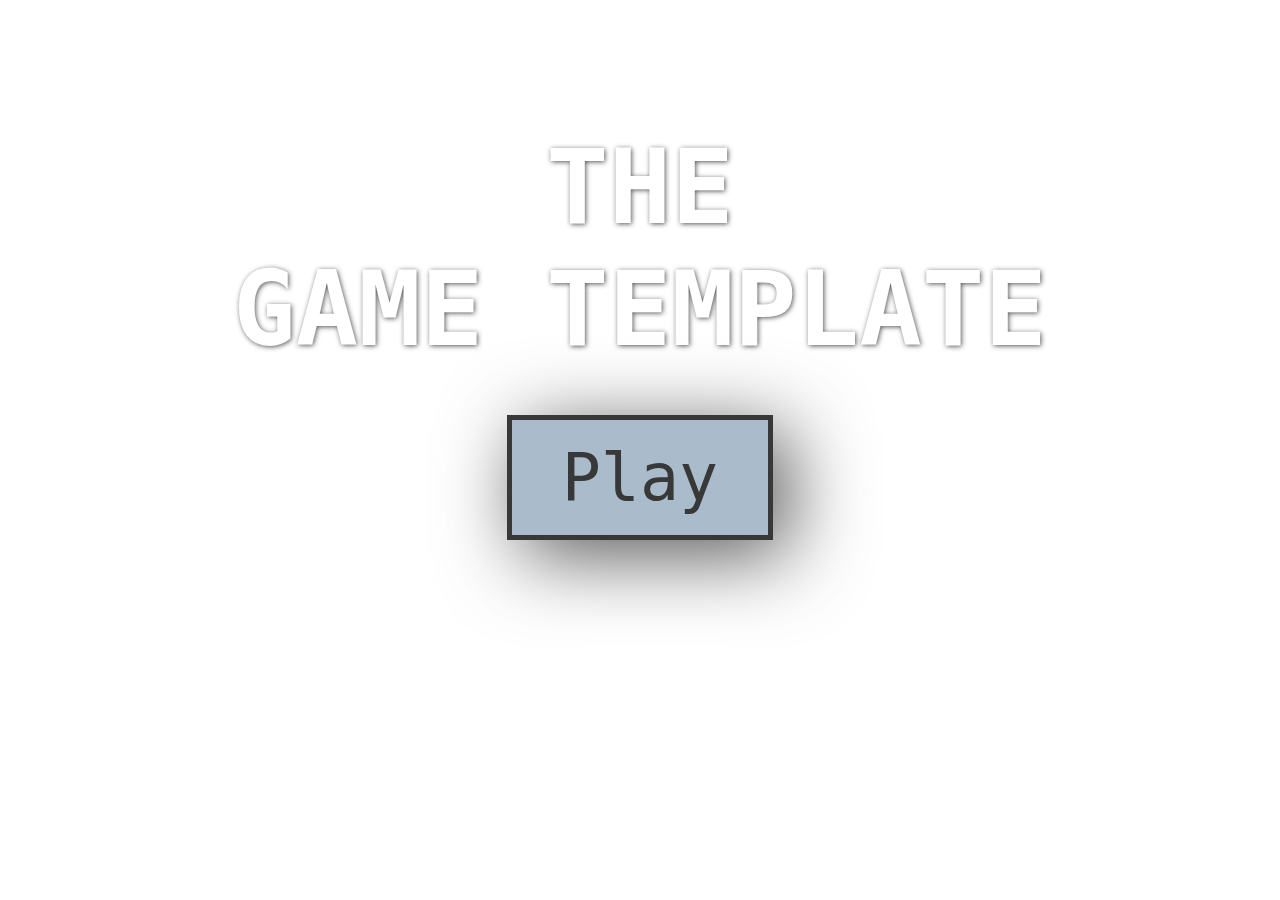
==== index.html @ 5e148ae2 "added my template" ====
<!DOCTYPE html>
<html>
<head>
<title>Le Template Du Game, Man</title>

<link rel="stylesheet" type="text/css" href="style.css">
<script src="jquery-1.11.3.js"></script>
<script src="gamedev.js"></script>
</head>

<body>

<div class="titleContent">

<h1 class="splashTitle">The<br>Game Template</h1>

<a id="start" class="button" href="explore.html">Play</a>

</div>

</body>
---- style.css ----
body {

	background-image: url("http://hdwallpaperia.com/wp-content/uploads/2013/11/Game-Backgrounds-Wallpaper.jpg");
    background-size: cover;
    background-position: center center;
	font-family: monospace;

}

/*Stuff below governs the start screen*/

.titleContent {
	margin: 10% auto;
    text-align: center;
}

.splashTitle {
	color: #fff;
    font-size: 8em;
    text-transform: uppercase;
    text-shadow: 1px 1px 5px rgba(27, 25, 25, 0.74);
}

.button {
	border: 5px solid #383838;
    color: #383838;
    padding: 20px 50px;
    font-size: 5em;
    text-decoration: none;
    background-color: #abc;
    box-shadow: 15px 15px 80px #555;
}
  a.button:hover {
    background-color: #383838;
    color: #abc;
  }



/*Stuff below governs the Explore screen*/

#exploreBody {
	background-image: url("img/exploreHome1.jpg");
	background-position: bottom center;

}
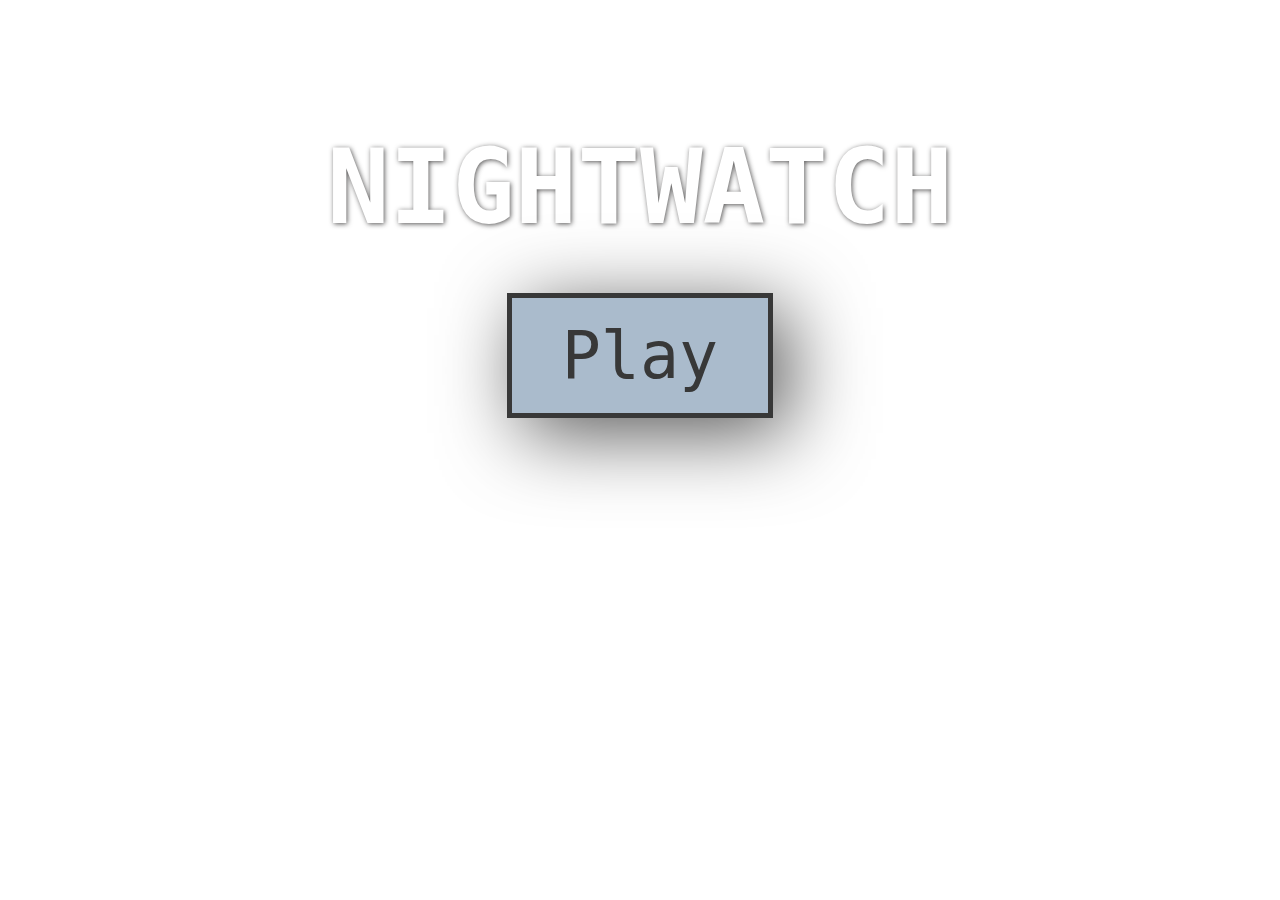
==== commit 1823d536: "Added animations" ====
--- a/index.html
+++ b/index.html
@@ -1,7 +1,7 @@
 <!DOCTYPE html>
 <html>
 <head>
-<title>Le Template Du Game, Man</title>
+<title>NightWatch</title>
 
 <link rel="stylesheet" type="text/css" href="style.css">
 <script src="jquery-1.11.3.js"></script>
@@ -12,7 +12,7 @@
 
 <div class="titleContent">
 
-<h1 class="splashTitle">The<br>Game Template</h1>
+<h1 class="splashTitle">NightWatch</h1>
 
 <a id="start" class="button" href="explore.html">Play</a>
 
--- a/style.css
+++ b/style.css
@@ -1,6 +1,6 @@
 body {
 
-	background-image: url("http://hdwallpaperia.com/wp-content/uploads/2013/11/Game-Backgrounds-Wallpaper.jpg");
+	background-image: url("http://www.edwardreese.com/blog1/wp-content/uploads/2014/03/Abandoned-Train-Station.jpg");
     background-size: cover;
     background-position: center center;
 	font-family: monospace;
@@ -40,7 +40,7 @@
 /*Stuff below governs the Explore screen*/
 
 #exploreBody {
-	background-image: url("img/exploreHome1.jpg");
+	background-image: url("http://data.hdwallpapers.im/scary.jpg");
 	background-position: bottom center;
 
 }
